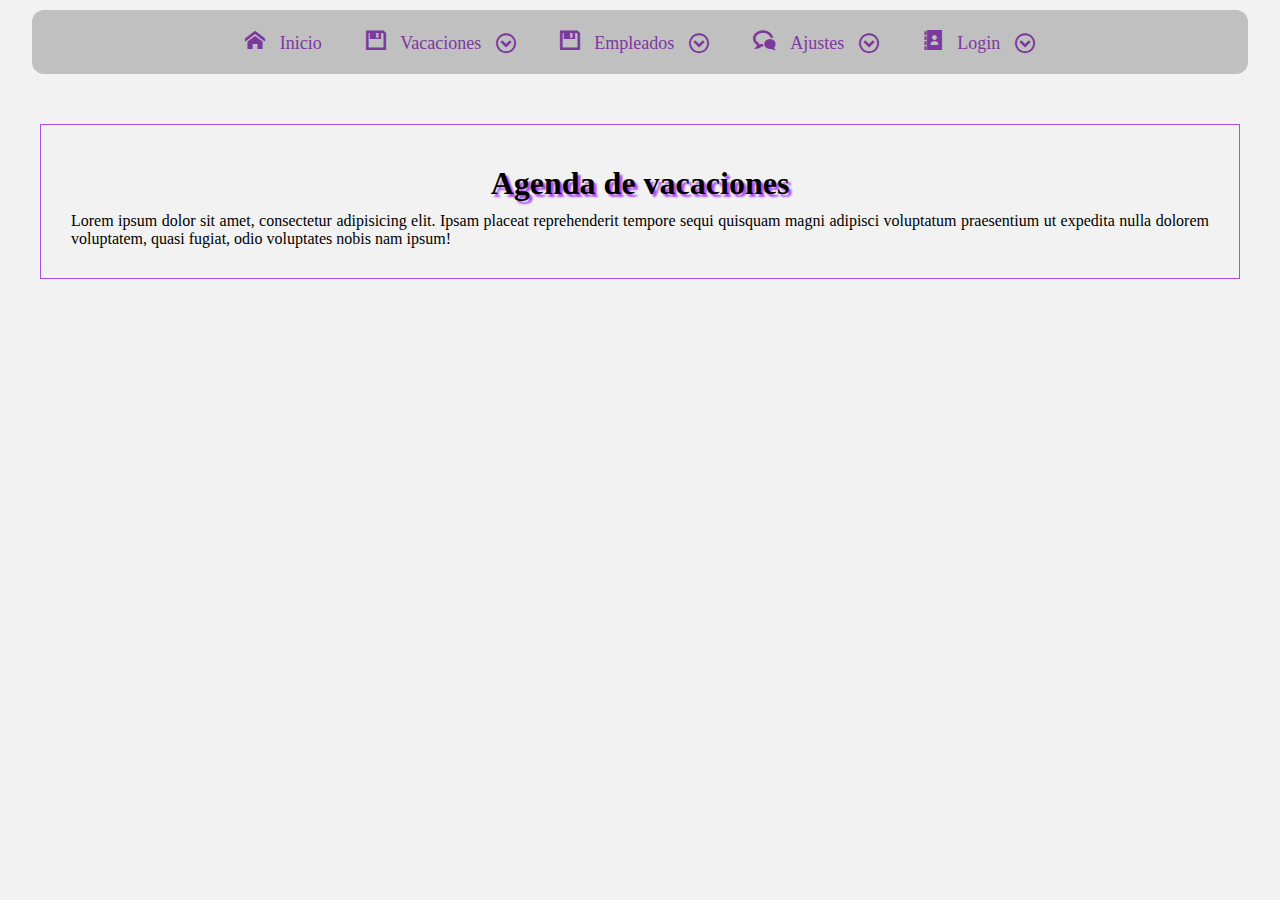
==== Lidia/vistas/calendario.html @ 78e475c7 "ff" ====
<!DOCTYPE html>
<html lang="es">
	<head>
		<meta charset="utf-8">
		<meta http-equiv="X-UA-Compatible" content="IE=edge">
		<meta name="viewport" content="width=device-width, user-scalable=no, initial-scale=1.0, maximum-scale=1.0, minimum-scale=1.0">
		<title>Lidia</title>
		<link rel="icon" href="../include/calendario.ico" type="image/x-icon">
		<link href="../include/fonts.css" rel="stylesheet">
		<link href="../include/estiloMenu.css" rel="stylesheet">
		<link href="../include/estiloCuerpo.css" rel="stylesheet">
		<script src="../include/menu.js"></script>
		
		
	</head>
	<body>
		<header id="header">
			<div class="menu_bar">
				<a class="bt-menu" onclick="menuToggle()"><span class="icon-menu"></span> Menu</a>
			</div>
			<nav id="na">
				<ul class="nav">
					<li>
						<a href="../index.html"><span class="icon-home"></span> Inicio</a>
					</li>
					
					<li class="sub">
						<a href="#">
							<span class="icon-floppy-disk"></span> 
							Vacaciones
							<span class="caret icon-circle-down"></span>
						</a>
						<ul class="sb">
							<li>
								<a href="#"><span class="icon-home"></span> Generar Solicitud</a>
							</li>
							<hr>
							<li>
								<a href="calendario.html"><span class="icon-calendar"></span> Calendario laboral <span class="caret"></span></a>
							</li>
							<hr>
							<li>
								<a href="#"><span class="icon-clipboard"></span> Introducir Vacaciones<span class="caret icon-spinner9"></span></a>
							</li>
							<hr>
							<li>
								<a href="#"><span class="icon-bin2"></span> Consultar Vacaciones<span class="caret icon-spinner9"></span></a>
							</li>
							<li>
								<a href="#"><span class="icon-bin2"></span> Exportar Vacaciones (excel)<span class="caret icon-spinner9"></span></a>
							</li>
						</ul>
					</li>
					<li class="sub">
						<a href="#">
							<span class="icon-floppy-disk"></span> 
							Empleados
							<span class="caret icon-circle-down"></span>
						</a>
						<ul class="sb">
							<li>
								<a href="#"><span class="icon-clipboard"></span> Modificar empleado<span class="caret icon-spinner9"></span></a>
							</li>
							<li>
								<a href="#"><span class="icon-bin2"></span> Aumentar dias<span class="caret icon-spinner9"></span></a>
							</li>
							<hr>
							<li>
								<a href="#"><span class="icon-bin2"></span> Alta empleado<span class="caret icon-spinner9"></span></a>
							</li>
							<li>
								<a href="#"><span class="icon-bin2"></span> Borrar empleado<span class="caret icon-spinner9"></span></a>
							</li>
						</ul>
					</li>
					<li class="sub">
						<a href="#">
							<span class="icon-bubbles3"></span>
							Ajustes
							<span class="caret icon-circle-down"></span>
						</a>
						<ul class="sb">
							<li class="sub">
								<a href="#">
									<span class="icon-bubbles3"></span>
									Festivos
									<span class="caret icon-circle-down"></span>
								</a>
								<ul >
									<li>
										<a href="#"><span class="icon-github"></span> Crear festivos<span class="caret icon-spinner9"></span></a>
									</li>
									<li>
										<a href="#"><span class="icon-cloud-check"></span> Modificar festivos<span class="caret icon-spinner9"></span></a>
									</li>
									<li>
										<a href="#"><span class="icon-cloud-cross"></span> Borrar festivos<span class="caret icon-spinner9"></span></a>
									</li>
								</ul>
							</li>
						</ul>
						
						
					</li>
					<li class="sub">
						<a href="#">
							<span class="icon-address-book"></span> 
							Login
							<span class="caret icon-circle-down"></span>
						</a>
						<ul class="sb">
							<li>
								<a href="#"><span class="icon-mail2"></span> Login-Off<span class="caret icon-spinner9"></span></a>
							</li>
							<li>
								<a href="#"><span class="icon-phone"></span> Modificar Login<span class="caret icon-spinner9"></span></a>
							</li>
						</ul>
						
					</li>
				</ul>
			</nav>
		</header>
		<section id="contenedor">
			<h1 class="text-center">Agenda de vacaciones</h1>
			<p>Lorem ipsum dolor sit amet, consectetur adipisicing elit. Ipsam placeat reprehenderit tempore sequi quisquam magni adipisci voluptatum praesentium ut expedita nulla dolorem voluptatem, quasi fugiat, odio voluptates nobis nam ipsum!</p>
		</section>
		
	
	</body>
</html>
---- Lidia/include/fonts.css ----
@font-face {
    font-family: 'icomoon';
    src:    url('fonts/icomoon.eot?f3jk8c');
    src:    url('fonts/icomoon.eot?f3jk8c#iefix') format('embedded-opentype'),
        url('fonts/icomoon.ttf?f3jk8c') format('truetype'),
        url('fonts/icomoon.woff?f3jk8c') format('woff'),
        url('fonts/icomoon.svg?f3jk8c#icomoon') format('svg');
    font-weight: normal;
    font-style: normal;
}

[class^="icon-"], [class*=" icon-"] {
    /* use !important to prevent issues with browser extensions that change fonts */
    font-family: 'icomoon' !important;
    speak: none;
    font-style: normal;
    font-weight: normal;
    font-variant: normal;
    text-transform: none;
    line-height: 1;

    /* Better Font Rendering =========== */
    -webkit-font-smoothing: antialiased;
    -moz-osx-font-smoothing: grayscale;
}

.icon-home:before {
    content: "\e900";
}
.icon-home2:before {
    content: "\e912";
}
.icon-home3:before {
    content: "\e901";
}
.icon-office:before {
    content: "\e913";
}
.icon-newspaper:before {
    content: "\e914";
}
.icon-pencil:before {
    content: "\e915";
}
.icon-pencil2:before {
    content: "\e909";
}
.icon-quill:before {
    content: "\e916";
}
.icon-pen:before {
    content: "\e917";
}
.icon-blog:before {
    content: "\e918";
}
.icon-eyedropper:before {
    content: "\e919";
}
.icon-droplet:before {
    content: "\e91a";
}
.icon-paint-format:before {
    content: "\e91b";
}
.icon-image:before {
    content: "\e91c";
}
.icon-images:before {
    content: "\e91d";
}
.icon-camera:before {
    content: "\e91e";
}
.icon-headphones:before {
    content: "\e91f";
}
.icon-music:before {
    content: "\e920";
}
.icon-play:before {
    content: "\e921";
}
.icon-film:before {
    content: "\e922";
}
.icon-video-camera:before {
    content: "\e923";
}
.icon-dice:before {
    content: "\e924";
}
.icon-pacman:before {
    content: "\e925";
}
.icon-spades:before {
    content: "\e926";
}
.icon-clubs:before {
    content: "\e927";
}
.icon-diamonds:before {
    content: "\e928";
}
.icon-bullhorn:before {
    content: "\e929";
}
.icon-connection:before {
    content: "\e92a";
}
.icon-podcast:before {
    content: "\e92b";
}
.icon-feed:before {
    content: "\e92c";
}
.icon-mic:before {
    content: "\e92d";
}
.icon-book:before {
    content: "\e92e";
}
.icon-books:before {
    content: "\e92f";
}
.icon-library:before {
    content: "\e930";
}
.icon-file-text:before {
    content: "\e931";
}
.icon-profile:before {
    content: "\e90a";
}
.icon-file-empty:before {
    content: "\e932";
}
.icon-files-empty:before {
    content: "\e933";
}
.icon-file-text2:before {
    content: "\e934";
}
.icon-file-picture:before {
    content: "\e935";
}
.icon-file-music:before {
    content: "\e936";
}
.icon-file-play:before {
    content: "\e937";
}
.icon-file-video:before {
    content: "\e938";
}
.icon-file-zip:before {
    content: "\e939";
}
.icon-copy:before {
    content: "\e93a";
}
.icon-paste:before {
    content: "\e93b";
}
.icon-stack:before {
    content: "\e93c";
}
.icon-folder:before {
    content: "\e93d";
}
.icon-folder-open:before {
    content: "\e902";
}
.icon-folder-plus:before {
    content: "\e93e";
}
.icon-folder-minus:before {
    content: "\e93f";
}
.icon-folder-download:before {
    content: "\e940";
}
.icon-folder-upload:before {
    content: "\e941";
}
.icon-price-tag:before {
    content: "\e942";
}
.icon-price-tags:before {
    content: "\e943";
}
.icon-barcode:before {
    content: "\e944";
}
.icon-qrcode:before {
    content: "\e945";
}
.icon-ticket:before {
    content: "\e946";
}
.icon-cart:before {
    content: "\e947";
}
.icon-coin-dollar:before {
    content: "\e948";
}
.icon-coin-euro:before {
    content: "\e949";
}
.icon-coin-pound:before {
    content: "\e94a";
}
.icon-coin-yen:before {
    content: "\e94b";
}
.icon-credit-card:before {
    content: "\e94c";
}
.icon-calculator:before {
    content: "\e94d";
}
.icon-lifebuoy:before {
    content: "\e94e";
}
.icon-phone:before {
    content: "\e90d";
}
.icon-phone-hang-up:before {
    content: "\e94f";
}
.icon-address-book:before {
    content: "\e950";
}
.icon-envelop:before {
    content: "\e951";
}
.icon-pushpin:before {
    content: "\e952";
}
.icon-location:before {
    content: "\e953";
}
.icon-location2:before {
    content: "\e954";
}
.icon-compass:before {
    content: "\e955";
}
.icon-compass2:before {
    content: "\e956";
}
.icon-map:before {
    content: "\e957";
}
.icon-map2:before {
    content: "\e958";
}
.icon-history:before {
    content: "\e959";
}
.icon-clock:before {
    content: "\e95a";
}
.icon-clock2:before {
    content: "\e95b";
}
.icon-alarm:before {
    content: "\e95c";
}
.icon-bell:before {
    content: "\e95d";
}
.icon-stopwatch:before {
    content: "\e95e";
}
.icon-calendar:before {
    content: "\e90b";
}
.icon-printer:before {
    content: "\e95f";
}
.icon-keyboard:before {
    content: "\e960";
}
.icon-display:before {
    content: "\e961";
}
.icon-laptop:before {
    content: "\e962";
}
.icon-mobile:before {
    content: "\e90c";
}
.icon-mobile2:before {
    content: "\e963";
}
.icon-tablet:before {
    content: "\e964";
}
.icon-tv:before {
    content: "\e965";
}
.icon-drawer:before {
    content: "\e966";
}
.icon-drawer2:before {
    content: "\e967";
}
.icon-box-add:before {
    content: "\e968";
}
.icon-box-remove:before {
    content: "\e969";
}
.icon-download:before {
    content: "\e96a";
}
.icon-upload:before {
    content: "\e96b";
}
.icon-floppy-disk:before {
    content: "\e96c";
}
.icon-drive:before {
    content: "\e96d";
}
.icon-database:before {
    content: "\e96e";
}
.icon-undo:before {
    content: "\e96f";
}
.icon-redo:before {
    content: "\e970";
}
.icon-undo2:before {
    content: "\e971";
}
.icon-redo2:before {
    content: "\e972";
}
.icon-forward:before {
    content: "\e973";
}
.icon-reply:before {
    content: "\e974";
}
.icon-bubble:before {
    content: "\e975";
}
.icon-bubbles:before {
    content: "\e976";
}
.icon-bubbles2:before {
    content: "\e977";
}
.icon-bubble2:before {
    content: "\e978";
}
.icon-bubbles3:before {
    content: "\e979";
}
.icon-bubbles4:before {
    content: "\e97a";
}
.icon-user:before {
    content: "\e97b";
}
.icon-users:before {
    content: "\e97c";
}
.icon-user-plus:before {
    content: "\e97d";
}
.icon-user-minus:before {
    content: "\e97e";
}
.icon-user-check:before {
    content: "\e97f";
}
.icon-user-tie:before {
    content: "\e980";
}
.icon-quotes-left:before {
    content: "\e981";
}
.icon-quotes-right:before {
    content: "\e982";
}
.icon-hour-glass:before {
    content: "\e983";
}
.icon-spinner:before {
    content: "\e984";
}
.icon-spinner2:before {
    content: "\e985";
}
.icon-spinner3:before {
    content: "\e986";
}
.icon-spinner4:before {
    content: "\e987";
}
.icon-spinner5:before {
    content: "\e988";
}
.icon-spinner6:before {
    content: "\e989";
}
.icon-spinner7:before {
    content: "\e98a";
}
.icon-spinner8:before {
    content: "\e98b";
}
.icon-spinner9:before {
    content: "\e98c";
}
.icon-spinner10:before {
    content: "\e98d";
}
.icon-spinner11:before {
    content: "\e98e";
}
.icon-binoculars:before {
    content: "\e98f";
}
.icon-search:before {
    content: "\e990";
}
.icon-zoom-in:before {
    content: "\e991";
}
.icon-zoom-out:before {
    content: "\e992";
}
.icon-enlarge:before {
    content: "\e993";
}
.icon-shrink:before {
    content: "\e994";
}
.icon-enlarge2:before {
    content: "\e995";
}
.icon-shrink2:before {
    content: "\e996";
}
.icon-key:before {
    content: "\e997";
}
.icon-key2:before {
    content: "\e998";
}
.icon-lock:before {
    content: "\e999";
}
.icon-unlocked:before {
    content: "\e99a";
}
.icon-wrench:before {
    content: "\e99b";
}
.icon-equalizer:before {
    content: "\e99c";
}
.icon-equalizer2:before {
    content: "\e99d";
}
.icon-cog:before {
    content: "\e99e";
}
.icon-cogs:before {
    content: "\e99f";
}
.icon-hammer:before {
    content: "\e9a0";
}
.icon-magic-wand:before {
    content: "\e9a1";
}
.icon-aid-kit:before {
    content: "\e9a2";
}
.icon-bug:before {
    content: "\e9a3";
}
.icon-pie-chart:before {
    content: "\e9a4";
}
.icon-stats-dots:before {
    content: "\e9a5";
}
.icon-stats-bars:before {
    content: "\e9a6";
}
.icon-stats-bars2:before {
    content: "\e9a7";
}
.icon-trophy:before {
    content: "\e9a8";
}
.icon-gift:before {
    content: "\e9a9";
}
.icon-glass:before {
    content: "\e9aa";
}
.icon-glass2:before {
    content: "\e9ab";
}
.icon-mug:before {
    content: "\e9ac";
}
.icon-spoon-knife:before {
    content: "\e9ad";
}
.icon-leaf:before {
    content: "\e9ae";
}
.icon-rocket:before {
    content: "\e9af";
}
.icon-meter:before {
    content: "\e9b0";
}
.icon-meter2:before {
    content: "\e9b1";
}
.icon-hammer2:before {
    content: "\e9b2";
}
.icon-fire:before {
    content: "\e9b3";
}
.icon-lab:before {
    content: "\e9b4";
}
.icon-magnet:before {
    content: "\e9b5";
}
.icon-bin:before {
    content: "\e9b6";
}
.icon-bin2:before {
    content: "\e903";
}
.icon-briefcase:before {
    content: "\e9b7";
}
.icon-airplane:before {
    content: "\e9b8";
}
.icon-truck:before {
    content: "\e9b9";
}
.icon-road:before {
    content: "\e9ba";
}
.icon-accessibility:before {
    content: "\e9bb";
}
.icon-target:before {
    content: "\e9bc";
}
.icon-shield:before {
    content: "\e9bd";
}
.icon-power:before {
    content: "\e9be";
}
.icon-switch:before {
    content: "\e9bf";
}
.icon-power-cord:before {
    content: "\e9c0";
}
.icon-clipboard:before {
    content: "\e904";
}
.icon-list-numbered:before {
    content: "\e9c1";
}
.icon-list:before {
    content: "\e9c2";
}
.icon-list2:before {
    content: "\e9c3";
}
.icon-tree:before {
    content: "\e9c4";
}
.icon-menu:before {
    content: "\e908";
}
.icon-menu2:before {
    content: "\e9c5";
}
.icon-menu3:before {
    content: "\e9c6";
}
.icon-menu4:before {
    content: "\e9c7";
}
.icon-cloud:before {
    content: "\e9c8";
}
.icon-cloud-download:before {
    content: "\e9c9";
}
.icon-cloud-upload:before {
    content: "\e9ca";
}
.icon-cloud-check:before {
    content: "\e905";
}
.icon-download2:before {
    content: "\e9cb";
}
.icon-upload2:before {
    content: "\e9cc";
}
.icon-download3:before {
    content: "\e9cd";
}
.icon-upload3:before {
    content: "\e9ce";
}
.icon-sphere:before {
    content: "\e9cf";
}
.icon-earth:before {
    content: "\e9d0";
}
.icon-link:before {
    content: "\e9d1";
}
.icon-flag:before {
    content: "\e9d2";
}
.icon-attachment:before {
    content: "\e9d3";
}
.icon-eye:before {
    content: "\e9d4";
}
.icon-eye-plus:before {
    content: "\e9d5";
}
.icon-eye-minus:before {
    content: "\e9d6";
}
.icon-eye-blocked:before {
    content: "\e9d7";
}
.icon-bookmark:before {
    content: "\e9d8";
}
.icon-bookmarks:before {
    content: "\e9d9";
}
.icon-sun:before {
    content: "\e9da";
}
.icon-contrast:before {
    content: "\e9db";
}
.icon-brightness-contrast:before {
    content: "\e9dc";
}
.icon-star-empty:before {
    content: "\e9dd";
}
.icon-star-half:before {
    content: "\e9de";
}
.icon-star-full:before {
    content: "\e9df";
}
.icon-heart:before {
    content: "\e9e0";
}
.icon-heart-broken:before {
    content: "\e9e1";
}
.icon-man:before {
    content: "\e9e2";
}
.icon-woman:before {
    content: "\e9e3";
}
.icon-man-woman:before {
    content: "\e9e4";
}
.icon-happy:before {
    content: "\e9e5";
}
.icon-happy2:before {
    content: "\e9e6";
}
.icon-smile:before {
    content: "\e9e7";
}
.icon-smile2:before {
    content: "\e9e8";
}
.icon-tongue:before {
    content: "\e9e9";
}
.icon-tongue2:before {
    content: "\e9ea";
}
.icon-sad:before {
    content: "\e9eb";
}
.icon-sad2:before {
    content: "\e9ec";
}
.icon-wink:before {
    content: "\e9ed";
}
.icon-wink2:before {
    content: "\e9ee";
}
.icon-grin:before {
    content: "\e9ef";
}
.icon-grin2:before {
    content: "\e9f0";
}
.icon-cool:before {
    content: "\e9f1";
}
.icon-cool2:before {
    content: "\e9f2";
}
.icon-angry:before {
    content: "\e9f3";
}
.icon-angry2:before {
    content: "\e9f4";
}
.icon-evil:before {
    content: "\e9f5";
}
.icon-evil2:before {
    content: "\e9f6";
}
.icon-shocked:before {
    content: "\e9f7";
}
.icon-shocked2:before {
    content: "\e9f8";
}
.icon-baffled:before {
    content: "\e9f9";
}
.icon-baffled2:before {
    content: "\e9fa";
}
.icon-confused:before {
    content: "\e9fb";
}
.icon-confused2:before {
    content: "\e9fc";
}
.icon-neutral:before {
    content: "\e9fd";
}
.icon-neutral2:before {
    content: "\e9fe";
}
.icon-hipster:before {
    content: "\e9ff";
}
.icon-hipster2:before {
    content: "\ea00";
}
.icon-wondering:before {
    content: "\ea01";
}
.icon-wondering2:before {
    content: "\ea02";
}
.icon-sleepy:before {
    content: "\ea03";
}
.icon-sleepy2:before {
    content: "\ea04";
}
.icon-frustrated:before {
    content: "\ea05";
}
.icon-frustrated2:before {
    content: "\ea06";
}
.icon-crying:before {
    content: "\ea07";
}
.icon-crying2:before {
    content: "\ea08";
}
.icon-point-up:before {
    content: "\ea09";
}
.icon-point-right:before {
    content: "\ea0a";
}
.icon-point-down:before {
    content: "\ea0b";
}
.icon-point-left:before {
    content: "\ea0c";
}
.icon-warning:before {
    content: "\ea0d";
}
.icon-notification:before {
    content: "\ea0e";
}
.icon-question:before {
    content: "\ea0f";
}
.icon-plus:before {
    content: "\ea10";
}
.icon-minus:before {
    content: "\ea11";
}
.icon-info:before {
    content: "\ea12";
}
.icon-cancel-circle:before {
    content: "\ea13";
}
.icon-blocked:before {
    content: "\ea14";
}
.icon-cross:before {
    content: "\ea15";
}
.icon-checkmark:before {
    content: "\ea16";
}
.icon-checkmark2:before {
    content: "\ea17";
}
.icon-spell-check:before {
    content: "\ea18";
}
.icon-enter:before {
    content: "\ea19";
}
.icon-exit:before {
    content: "\ea1a";
}
.icon-play2:before {
    content: "\ea1b";
}
.icon-pause:before {
    content: "\ea1c";
}
.icon-stop:before {
    content: "\ea1d";
}
.icon-previous:before {
    content: "\ea1e";
}
.icon-next:before {
    content: "\ea1f";
}
.icon-backward:before {
    content: "\ea20";
}
.icon-forward2:before {
    content: "\ea21";
}
.icon-play3:before {
    content: "\ea22";
}
.icon-pause2:before {
    content: "\ea23";
}
.icon-stop2:before {
    content: "\ea24";
}
.icon-backward2:before {
    content: "\ea25";
}
.icon-forward3:before {
    content: "\ea26";
}
.icon-first:before {
    content: "\ea27";
}
.icon-last:before {
    content: "\ea28";
}
.icon-previous2:before {
    content: "\ea29";
}
.icon-next2:before {
    content: "\ea2a";
}
.icon-eject:before {
    content: "\ea2b";
}
.icon-volume-high:before {
    content: "\ea2c";
}
.icon-volume-medium:before {
    content: "\ea2d";
}
.icon-volume-low:before {
    content: "\ea2e";
}
.icon-volume-mute:before {
    content: "\ea2f";
}
.icon-volume-mute2:before {
    content: "\ea30";
}
.icon-volume-increase:before {
    content: "\ea31";
}
.icon-volume-decrease:before {
    content: "\ea32";
}
.icon-loop:before {
    content: "\ea33";
}
.icon-loop2:before {
    content: "\ea34";
}
.icon-infinite:before {
    content: "\ea35";
}
.icon-shuffle:before {
    content: "\ea36";
}
.icon-arrow-up-left:before {
    content: "\ea37";
}
.icon-arrow-up:before {
    content: "\ea38";
}
.icon-arrow-up-right:before {
    content: "\ea39";
}
.icon-arrow-right:before {
    content: "\ea3a";
}
.icon-arrow-down-right:before {
    content: "\ea3b";
}
.icon-arrow-down:before {
    content: "\ea3c";
}
.icon-arrow-down-left:before {
    content: "\ea3d";
}
.icon-arrow-left:before {
    content: "\ea3e";
}
.icon-arrow-up-left2:before {
    content: "\ea3f";
}
.icon-arrow-up2:before {
    content: "\ea40";
}
.icon-arrow-up-right2:before {
    content: "\ea41";
}
.icon-arrow-right2:before {
    content: "\ea42";
}
.icon-arrow-down-right2:before {
    content: "\ea43";
}
.icon-arrow-down2:before {
    content: "\ea44";
}
.icon-arrow-down-left2:before {
    content: "\ea45";
}
.icon-arrow-left2:before {
    content: "\ea46";
}
.icon-circle-up:before {
    content: "\e90e";
}
.icon-circle-right:before {
    content: "\e90f";
}
.icon-circle-down:before {
    content: "\e910";
}
.icon-circle-left:before {
    content: "\ea47";
}
.icon-tab:before {
    content: "\ea48";
}
.icon-move-up:before {
    content: "\ea49";
}
.icon-move-down:before {
    content: "\ea4a";
}
.icon-sort-alpha-asc:before {
    content: "\ea4b";
}
.icon-sort-alpha-desc:before {
    content: "\ea4c";
}
.icon-sort-numeric-asc:before {
    content: "\ea4d";
}
.icon-sort-numberic-desc:before {
    content: "\ea4e";
}
.icon-sort-amount-asc:before {
    content: "\ea4f";
}
.icon-sort-amount-desc:before {
    content: "\ea50";
}
.icon-command:before {
    content: "\ea51";
}
.icon-shift:before {
    content: "\ea52";
}
.icon-ctrl:before {
    content: "\ea53";
}
.icon-opt:before {
    content: "\ea54";
}
.icon-checkbox-checked:before {
    content: "\ea55";
}
.icon-checkbox-unchecked:before {
    content: "\ea56";
}
.icon-radio-checked:before {
    content: "\ea57";
}
.icon-radio-checked2:before {
    content: "\ea58";
}
.icon-radio-unchecked:before {
    content: "\ea59";
}
.icon-crop:before {
    content: "\ea5a";
}
.icon-make-group:before {
    content: "\ea5b";
}
.icon-ungroup:before {
    content: "\ea5c";
}
.icon-scissors:before {
    content: "\ea5d";
}
.icon-filter:before {
    content: "\ea5e";
}
.icon-font:before {
    content: "\ea5f";
}
.icon-ligature:before {
    content: "\ea60";
}
.icon-ligature2:before {
    content: "\ea61";
}
.icon-text-height:before {
    content: "\ea62";
}
.icon-text-width:before {
    content: "\ea63";
}
.icon-font-size:before {
    content: "\ea64";
}
.icon-bold:before {
    content: "\ea65";
}
.icon-underline:before {
    content: "\ea66";
}
.icon-italic:before {
    content: "\ea67";
}
.icon-strikethrough:before {
    content: "\ea68";
}
.icon-omega:before {
    content: "\ea69";
}
.icon-sigma:before {
    content: "\ea6a";
}
.icon-page-break:before {
    content: "\ea6b";
}
.icon-superscript:before {
    content: "\ea6c";
}
.icon-subscript:before {
    content: "\ea6d";
}
.icon-superscript2:before {
    content: "\ea6e";
}
.icon-subscript2:before {
    content: "\ea6f";
}
.icon-text-color:before {
    content: "\ea70";
}
.icon-pagebreak:before {
    content: "\ea71";
}
.icon-clear-formatting:before {
    content: "\ea72";
}
.icon-table:before {
    content: "\ea73";
}
.icon-table2:before {
    content: "\ea74";
}
.icon-insert-template:before {
    content: "\ea75";
}
.icon-pilcrow:before {
    content: "\ea76";
}
.icon-ltr:before {
    content: "\ea77";
}
.icon-rtl:before {
    content: "\ea78";
}
.icon-section:before {
    content: "\ea79";
}
.icon-paragraph-left:before {
    content: "\ea7a";
}
.icon-paragraph-center:before {
    content: "\ea7b";
}
.icon-paragraph-right:before {
    content: "\ea7c";
}
.icon-paragraph-justify:before {
    content: "\e906";
}
.icon-indent-increase:before {
    content: "\ea7d";
}
.icon-indent-decrease:before {
    content: "\ea7e";
}
.icon-share:before {
    content: "\ea7f";
}
.icon-new-tab:before {
    content: "\ea80";
}
.icon-embed:before {
    content: "\ea81";
}
.icon-embed2:before {
    content: "\ea82";
}
.icon-terminal:before {
    content: "\ea83";
}
.icon-share2:before {
    content: "\ea84";
}
.icon-mail:before {
    content: "\ea85";
}
.icon-mail2:before {
    content: "\e907";
}
.icon-mail3:before {
    content: "\ea86";
}
.icon-mail4:before {
    content: "\ea87";
}
.icon-amazon:before {
    content: "\ea88";
}
.icon-google:before {
    content: "\ea89";
}
.icon-google2:before {
    content: "\ea8a";
}
.icon-google3:before {
    content: "\ea8b";
}
.icon-google-plus:before {
    content: "\ea8c";
}
.icon-google-plus2:before {
    content: "\ea8d";
}
.icon-google-plus3:before {
    content: "\ea8e";
}
.icon-hangouts:before {
    content: "\ea8f";
}
.icon-google-drive:before {
    content: "\ea90";
}
.icon-facebook:before {
    content: "\ea91";
}
.icon-facebook2:before {
    content: "\ea92";
}
.icon-instagram:before {
    content: "\ea93";
}
.icon-whatsapp:before {
    content: "\ea94";
}
.icon-spotify:before {
    content: "\ea95";
}
.icon-telegram:before {
    content: "\ea96";
}
.icon-twitter:before {
    content: "\ea97";
}
.icon-vine:before {
    content: "\ea98";
}
.icon-vk:before {
    content: "\ea99";
}
.icon-renren:before {
    content: "\ea9a";
}
.icon-sina-weibo:before {
    content: "\ea9b";
}
.icon-rss:before {
    content: "\ea9c";
}
.icon-rss2:before {
    content: "\ea9d";
}
.icon-youtube:before {
    content: "\ea9e";
}
.icon-youtube2:before {
    content: "\ea9f";
}
.icon-twitch:before {
    content: "\eaa0";
}
.icon-vimeo:before {
    content: "\eaa1";
}
.icon-vimeo2:before {
    content: "\eaa2";
}
.icon-lanyrd:before {
    content: "\eaa3";
}
.icon-flickr:before {
    content: "\eaa4";
}
.icon-flickr2:before {
    content: "\eaa5";
}
.icon-flickr3:before {
    content: "\eaa6";
}
.icon-flickr4:before {
    content: "\eaa7";
}
.icon-dribbble:before {
    content: "\eaa8";
}
.icon-behance:before {
    content: "\eaa9";
}
.icon-behance2:before {
    content: "\eaaa";
}
.icon-deviantart:before {
    content: "\eaab";
}
.icon-500px:before {
    content: "\eaac";
}
.icon-steam:before {
    content: "\eaad";
}
.icon-steam2:before {
    content: "\eaae";
}
.icon-dropbox:before {
    content: "\eaaf";
}
.icon-onedrive:before {
    content: "\eab0";
}
.icon-github:before {
    content: "\e911";
}
.icon-npm:before {
    content: "\eab1";
}
.icon-basecamp:before {
    content: "\eab2";
}
.icon-trello:before {
    content: "\eab3";
}
.icon-wordpress:before {
    content: "\eab4";
}
.icon-joomla:before {
    content: "\eab5";
}
.icon-ello:before {
    content: "\eab6";
}
.icon-blogger:before {
    content: "\eab7";
}
.icon-blogger2:before {
    content: "\eab8";
}
.icon-tumblr:before {
    content: "\eab9";
}
.icon-tumblr2:before {
    content: "\eaba";
}
.icon-yahoo:before {
    content: "\eabb";
}
.icon-yahoo2:before {
    content: "\eabc";
}
.icon-tux:before {
    content: "\eabd";
}
.icon-appleinc:before {
    content: "\eabe";
}
.icon-finder:before {
    content: "\eabf";
}
.icon-android:before {
    content: "\eac0";
}
.icon-windows:before {
    content: "\eac1";
}
.icon-windows8:before {
    content: "\eac2";
}
.icon-soundcloud:before {
    content: "\eac3";
}
.icon-soundcloud2:before {
    content: "\eac4";
}
.icon-skype:before {
    content: "\eac5";
}
.icon-reddit:before {
    content: "\eac6";
}
.icon-hackernews:before {
    content: "\eac7";
}
.icon-wikipedia:before {
    content: "\eac8";
}
.icon-linkedin:before {
    content: "\eac9";
}
.icon-linkedin2:before {
    content: "\eaca";
}
.icon-lastfm:before {
    content: "\eacb";
}
.icon-lastfm2:before {
    content: "\eacc";
}
.icon-delicious:before {
    content: "\eacd";
}
.icon-stumbleupon:before {
    content: "\eace";
}
.icon-stumbleupon2:before {
    content: "\eacf";
}
.icon-stackoverflow:before {
    content: "\ead0";
}
.icon-pinterest:before {
    content: "\ead1";
}
.icon-pinterest2:before {
    content: "\ead2";
}
.icon-xing:before {
    content: "\ead3";
}
.icon-xing2:before {
    content: "\ead4";
}
.icon-flattr:before {
    content: "\ead5";
}
.icon-foursquare:before {
    content: "\ead6";
}
.icon-yelp:before {
    content: "\ead7";
}
.icon-paypal:before {
    content: "\ead8";
}
.icon-chrome:before {
    content: "\ead9";
}
.icon-firefox:before {
    content: "\eada";
}
.icon-IE:before {
    content: "\eadb";
}
.icon-edge:before {
    content: "\eadc";
}
.icon-safari:before {
    content: "\eadd";
}
.icon-opera:before {
    content: "\eade";
}
.icon-file-pdf:before {
    content: "\eadf";
}
.icon-file-openoffice:before {
    content: "\eae0";
}
.icon-file-word:before {
    content: "\eae1";
}
.icon-file-excel:before {
    content: "\eae2";
}
.icon-libreoffice:before {
    content: "\eae3";
}
.icon-html-five:before {
    content: "\eae4";
}
.icon-html-five2:before {
    content: "\eae5";
}
.icon-css3:before {
    content: "\eae6";
}
.icon-git:before {
    content: "\eae7";
}
.icon-codepen:before {
    content: "\eae8";
}
.icon-svg:before {
    content: "\eae9";
}
.icon-IcoMoon:before {
    content: "\eaea";
}
---- Lidia/include/estiloMenu.css ----
* {
	margin:0;
	padding:0;
	-webkit-box-sizing:border-box;
	-moz-box-sizing:border-box;
	box-sizing:border-box;
}
 
#header {
	width:100%;
}

.menu_bar {
	display:none;
}
 
#header nav {
	background:#c0c0c0;
	z-index: 1000;
	max-width:1500px;
	width:95%;
	margin:10px auto;
	border-radius: 12px;
}
 
#header nav ul {
	list-style:none;
	text-align: center;
}
 
#header nav ul li {

	display: inline-block;
	position: relative;
}

#header nav ul li:hover{
	background:#AA4DEB;
	border-radius: 12px;
}
 
#header nav ul li a {
	color:#7D389D;
	padding:20px;
	display:block;
	font-size:18px;
	text-decoration:none;
}

#header nav ul li a:hover{
	color: #fff;
}

 
#header nav ul li a span {
	margin-right:10px;
	color: #7D389D;
	font-size:20px;
}

#header nav ul li:hover .sb{
	display: block;
	color: #fff;
	/*position: relative;
	*/
}

#header nav ul li .sb {
	display:none;
	position: absolute;
	background: #c0c0c0;
	color: #fff;
	width: 150%;
	z-index:1000;
	border-bottom-right-radius: 12px;
	border-bottom-left-radius:  12px;
}

#header nav ul li .sb li{
	display: block;
	overflow: hidden;
	color:#fff;
	border-bottom: 1px solid rgba(255,255,255,.5);
}

#header nav ul li .sb li a {
	display: block;
	text-align: left;
}

#header nav ul li .sb li a span{
	text-align: right;
	position: relative;
	top: 3px;
	margin-right: 0px;
	margin-left: 10px;
}

#header nav ul li .caret{
	position: relative;
	top: 3px;
	margin-right: 0px;
	margin-left: 10px;
}

#header nav li ul li > ul{
	display:none;
	background: #c0c0c0;
	color: #fff;
	/*position: relative;*/
	width: 150%;
	z-index:1000;
	border-bottom-right-radius: 12px;
	border-bottom-left-radius:  12px;
}

#header nav li ul li:hover ul{
	display:block;
	position: relative;
	/*right: -237px;*/
	top:0px;
} 

#header nav li ul li ul li{
	display:block;
	position: relative;
	display: block;
	overflow: hidden;
	color:#fff;
	border-bottom: 1px solid rgba(255,255,255,.5);
}

/*#header nav li ul li:hover ul{
	display:block;
	position: absolute;
	right: -237px;
	top:0px;
} */


/*///////////// APARTIR DE AQUI EMPIEZA A SER RESPONSIVE 
http://www.falconmasters.com/web-design/menu-de-navegacion-responsive/
https://icomoon.io/app/#/select/font
*/

@media screen and (max-width:900px ) {
	#na{
		margin-top: 81px;
	}

	.menu_bar {
		position: fixed;
		display:block;
		width:100%;
		top:0;
		background:#ccc;
	}
 
	.menu_bar .bt-menu {
		display:block;
		padding:20px;
		background:#c0c0c0;
		color:#fff;
		overflow: hidden;
		text-decoration:none;
		font-weight: bold;
		font-size:25px;
		border-bottom:1px solid rgba(255,255,255, .5);
		-webkit-box-sizing:border-box;
		-moz-box-sizing:border-box;
		box-sizing:border-box;
	}
 
	.menu_bar span {
		float:right;
		font-size:40px;
		color: #7D389D;
	}

	#header nav {
		margin-top: 60px;
		width:60%;
		height:calc(100% - 81px);
		left:-100%;
		margin:0;
		overflow: scroll;
		border-radius: 0px;
		position: fixed;
	}
 
 	#header nav ul{
 		text-align: left;
 	}

	#header nav ul li {
		display:block;
		float:none;
		border-bottom:1px solid rgba(255,255,255, .5);
	}
	
	#header nav ul li:hover {
		border-radius: 0px;
	}

	#header nav ul li a{
		display:block;
		border-radius: 0px;
	}

	#header nav ul li .sb{
		width: 100%;
		position: relative;
		border-radius: 0px;
	}

	#header nav ul li .sb li a{
		margin-left: 30px;
	}

	#header nav ul li .sb ul li a{
		margin-left: 70px;
	}

	#header nav ul li .caret{
		float: right;
	}
}
---- Lidia/include/estiloCuerpo.css ----
body {
	background: #F2F2F2 ;
	/*background-image:; 
	background-repeat:;
	-webkit-background-size:;
	-moz-background-size:cover;
	-o-background-size:cover;
	background-size:cover;
	background-position:;*/
}

#contenedor{
	padding: 30px;
	float:left;
	text-align: justify;
	margin: 40px;
	border: 1px solid #AA4DEB;
}

#contenedor h1{
	text-shadow:3px 3px 2px #AA4DEB;
	color: #000;
	margin: 10px;
	text-align: center;
}

@media screen and (max-width:800px ) {
	body {
		/*background-color: #E0E0E0;
		background-repeat:no-repeat;
		-webkit-background-size:cover;
		-moz-background-size:cover;
		-o-background-size:cover;
		background-size:cover;
		background-position:center;*/
	
	}

	#contenedor{
		padding: 30px;
		width: 100%;
		text-align: justify;
		margin: 0px;
		padding-top: 81px;
		border: 0px;
	}
}
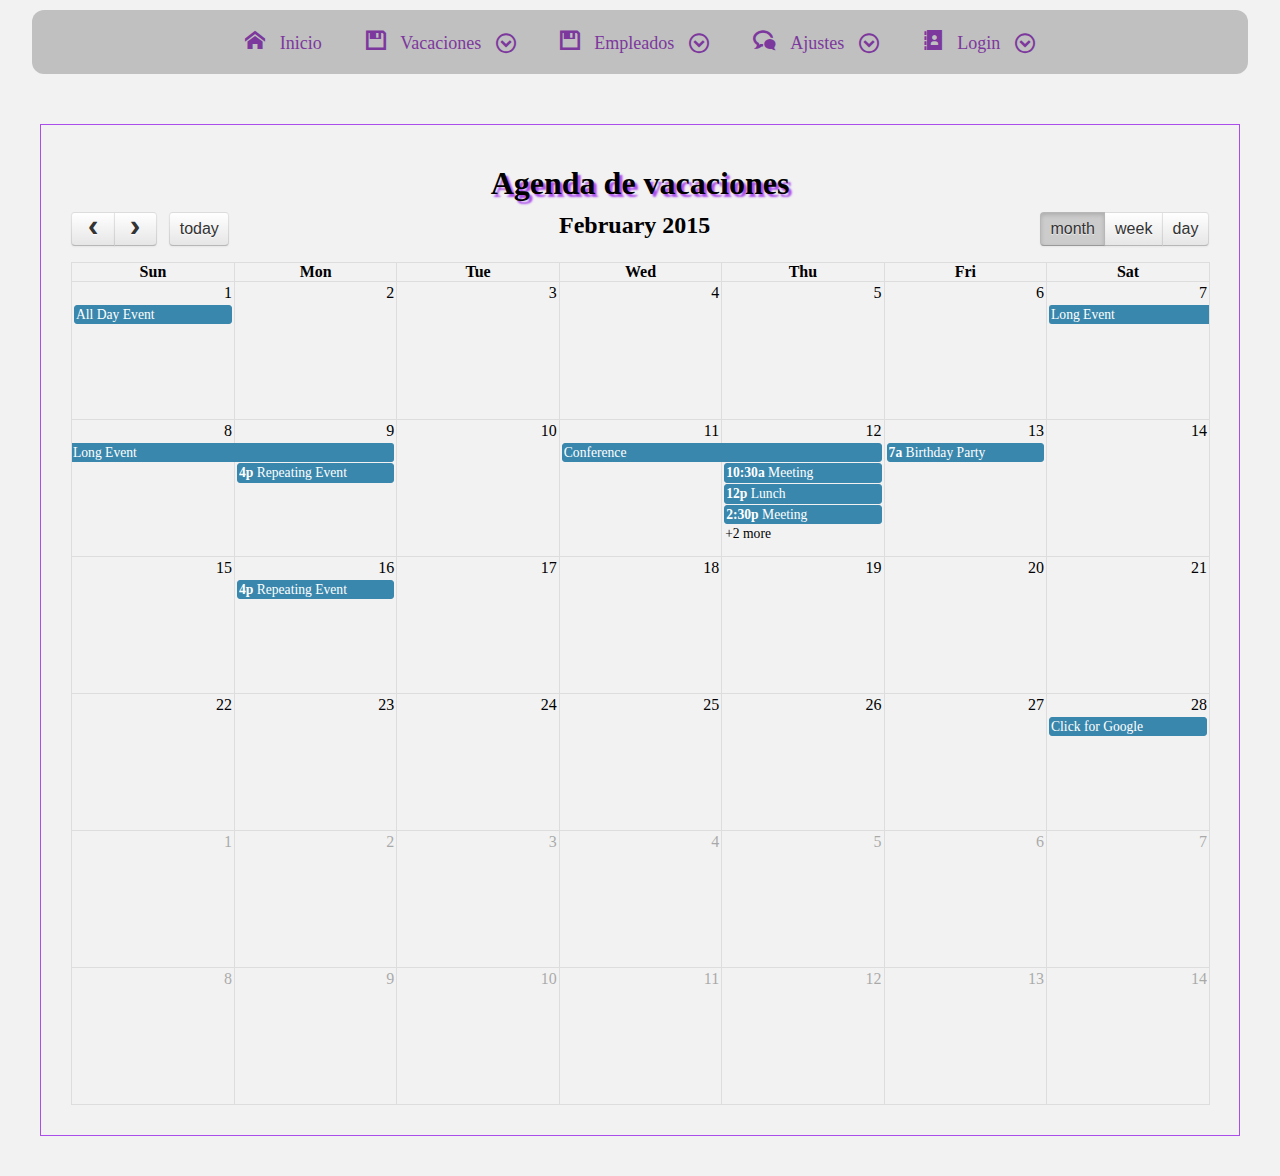
==== commit 4e1823b4: "calendar" ====
--- a/Lidia/vistas/calendario.html
+++ b/Lidia/vistas/calendario.html
@@ -5,11 +5,21 @@
 		<meta http-equiv="X-UA-Compatible" content="IE=edge">
 		<meta name="viewport" content="width=device-width, user-scalable=no, initial-scale=1.0, maximum-scale=1.0, minimum-scale=1.0">
 		<title>Lidia</title>
+
+		<script src='../include/jQuery/jq.min.js'></script>
+
+		<link href='../include/jQuery/fullcalendar/fullcalendar.css' rel='stylesheet' />
+		<link href='../include/jQuery/fullcalendar/fullcalendar.print.css' rel='stylesheet' media='print' />
+		<script src='../include/jQuery/fullcalendar/lib/moment.min.js'></script>
+		<script src='../include/jQuery/fullcalendar/fullcalendar.min.js'></script>
+
 		<link rel="icon" href="../include/calendario.ico" type="image/x-icon">
+		<script src="../include/calendario.js"></script>
 		<link href="../include/fonts.css" rel="stylesheet">
 		<link href="../include/estiloMenu.css" rel="stylesheet">
 		<link href="../include/estiloCuerpo.css" rel="stylesheet">
 		<script src="../include/menu.js"></script>
+		
 		
 		
 	</head>
@@ -122,8 +132,11 @@
 			</nav>
 		</header>
 		<section id="contenedor">
-			<h1 class="text-center">Agenda de vacaciones</h1>
-			<p>Lorem ipsum dolor sit amet, consectetur adipisicing elit. Ipsam placeat reprehenderit tempore sequi quisquam magni adipisci voluptatum praesentium ut expedita nulla dolorem voluptatem, quasi fugiat, odio voluptates nobis nam ipsum!</p>
+			<h1 >Agenda de vacaciones</h1>
+
+			<article id="calendar">
+				
+			</article>
 		</section>
 		
 	
--- a/Lidia/include/jQuery/fullcalendar/fullcalendar.css
+++ b/Lidia/include/jQuery/fullcalendar/fullcalendar.css
@@ -0,0 +1,1124 @@
+/*!
+ * FullCalendar v2.6.1 Stylesheet
+ * Docs & License: http://fullcalendar.io/
+ * (c) 2015 Adam Shaw
+ */
+
+
+.fc {
+	direction: ltr;
+	text-align: left;
+}
+
+.fc-rtl {
+	text-align: right;
+}
+
+body .fc { /* extra precedence to overcome jqui */
+	font-size: 1em;
+}
+
+
+/* Colors
+--------------------------------------------------------------------------------------------------*/
+
+.fc-unthemed th,
+.fc-unthemed td,
+.fc-unthemed thead,
+.fc-unthemed tbody,
+.fc-unthemed .fc-divider,
+.fc-unthemed .fc-row,
+.fc-unthemed .fc-popover {
+	border-color: #ddd;
+}
+
+.fc-unthemed .fc-popover {
+	background-color: #fff;
+}
+
+.fc-unthemed .fc-divider,
+.fc-unthemed .fc-popover .fc-header {
+	background: #eee;
+}
+
+.fc-unthemed .fc-popover .fc-header .fc-close {
+	color: #666;
+}
+
+.fc-unthemed .fc-today {
+	background: #fcf8e3;
+}
+
+.fc-highlight { /* when user is selecting cells */
+	background: #bce8f1;
+	opacity: .3;
+	filter: alpha(opacity=30); /* for IE */
+}
+
+.fc-bgevent { /* default look for background events */
+	background: rgb(143, 223, 130);
+	opacity: .3;
+	filter: alpha(opacity=30); /* for IE */
+}
+
+.fc-nonbusiness { /* default look for non-business-hours areas */
+	/* will inherit .fc-bgevent's styles */
+	background: #d7d7d7;
+}
+
+
+/* Icons (inline elements with styled text that mock arrow icons)
+--------------------------------------------------------------------------------------------------*/
+
+.fc-icon {
+	display: inline-block;
+	width: 1em;
+	height: 1em;
+	line-height: 1em;
+	font-size: 1em;
+	text-align: center;
+	overflow: hidden;
+	font-family: "Courier New", Courier, monospace;
+
+	/* don't allow browser text-selection */
+	-webkit-touch-callout: none;
+	-webkit-user-select: none;
+	-khtml-user-select: none;
+	-moz-user-select: none;
+	-ms-user-select: none;
+	user-select: none;
+	}
+
+/*
+Acceptable font-family overrides for individual icons:
+	"Arial", sans-serif
+	"Times New Roman", serif
+
+NOTE: use percentage font sizes or else old IE chokes
+*/
+
+.fc-icon:after {
+	position: relative;
+	margin: 0 -1em; /* ensures character will be centered, regardless of width */
+}
+
+.fc-icon-left-single-arrow:after {
+	content: "\02039";
+	font-weight: bold;
+	font-size: 200%;
+	top: -7%;
+	left: 3%;
+}
+
+.fc-icon-right-single-arrow:after {
+	content: "\0203A";
+	font-weight: bold;
+	font-size: 200%;
+	top: -7%;
+	left: -3%;
+}
+
+.fc-icon-left-double-arrow:after {
+	content: "\000AB";
+	font-size: 160%;
+	top: -7%;
+}
+
+.fc-icon-right-double-arrow:after {
+	content: "\000BB";
+	font-size: 160%;
+	top: -7%;
+}
+
+.fc-icon-left-triangle:after {
+	content: "\25C4";
+	font-size: 125%;
+	top: 3%;
+	left: -2%;
+}
+
+.fc-icon-right-triangle:after {
+	content: "\25BA";
+	font-size: 125%;
+	top: 3%;
+	left: 2%;
+}
+
+.fc-icon-down-triangle:after {
+	content: "\25BC";
+	font-size: 125%;
+	top: 2%;
+}
+
+.fc-icon-x:after {
+	content: "\000D7";
+	font-size: 200%;
+	top: 6%;
+}
+
+
+/* Buttons (styled <button> tags, normalized to work cross-browser)
+--------------------------------------------------------------------------------------------------*/
+
+.fc button {
+	/* force height to include the border and padding */
+	-moz-box-sizing: border-box;
+	-webkit-box-sizing: border-box;
+	box-sizing: border-box;
+
+	/* dimensions */
+	margin: 0;
+	height: 2.1em;
+	padding: 0 .6em;
+
+	/* text & cursor */
+	font-size: 1em; /* normalize */
+	white-space: nowrap;
+	cursor: pointer;
+}
+
+/* Firefox has an annoying inner border */
+.fc button::-moz-focus-inner { margin: 0; padding: 0; }
+	
+.fc-state-default { /* non-theme */
+	border: 1px solid;
+}
+
+.fc-state-default.fc-corner-left { /* non-theme */
+	border-top-left-radius: 4px;
+	border-bottom-left-radius: 4px;
+}
+
+.fc-state-default.fc-corner-right { /* non-theme */
+	border-top-right-radius: 4px;
+	border-bottom-right-radius: 4px;
+}
+
+/* icons in buttons */
+
+.fc button .fc-icon { /* non-theme */
+	position: relative;
+	top: -0.05em; /* seems to be a good adjustment across browsers */
+	margin: 0 .2em;
+	vertical-align: middle;
+}
+	
+/*
+  button states
+  borrowed from twitter bootstrap (http://twitter.github.com/bootstrap/)
+*/
+
+.fc-state-default {
+	background-color: #f5f5f5;
+	background-image: -moz-linear-gradient(top, #ffffff, #e6e6e6);
+	background-image: -webkit-gradient(linear, 0 0, 0 100%, from(#ffffff), to(#e6e6e6));
+	background-image: -webkit-linear-gradient(top, #ffffff, #e6e6e6);
+	background-image: -o-linear-gradient(top, #ffffff, #e6e6e6);
+	background-image: linear-gradient(to bottom, #ffffff, #e6e6e6);
+	background-repeat: repeat-x;
+	border-color: #e6e6e6 #e6e6e6 #bfbfbf;
+	border-color: rgba(0, 0, 0, 0.1) rgba(0, 0, 0, 0.1) rgba(0, 0, 0, 0.25);
+	color: #333;
+	text-shadow: 0 1px 1px rgba(255, 255, 255, 0.75);
+	box-shadow: inset 0 1px 0 rgba(255, 255, 255, 0.2), 0 1px 2px rgba(0, 0, 0, 0.05);
+}
+
+.fc-state-hover,
+.fc-state-down,
+.fc-state-active,
+.fc-state-disabled {
+	color: #333333;
+	background-color: #e6e6e6;
+}
+
+.fc-state-hover {
+	color: #333333;
+	text-decoration: none;
+	background-position: 0 -15px;
+	-webkit-transition: background-position 0.1s linear;
+	   -moz-transition: background-position 0.1s linear;
+	     -o-transition: background-position 0.1s linear;
+	        transition: background-position 0.1s linear;
+}
+
+.fc-state-down,
+.fc-state-active {
+	background-color: #cccccc;
+	background-image: none;
+	box-shadow: inset 0 2px 4px rgba(0, 0, 0, 0.15), 0 1px 2px rgba(0, 0, 0, 0.05);
+}
+
+.fc-state-disabled {
+	cursor: default;
+	background-image: none;
+	opacity: 0.65;
+	filter: alpha(opacity=65);
+	box-shadow: none;
+}
+
+
+/* Buttons Groups
+--------------------------------------------------------------------------------------------------*/
+
+.fc-button-group {
+	display: inline-block;
+}
+
+/*
+every button that is not first in a button group should scootch over one pixel and cover the
+previous button's border...
+*/
+
+.fc .fc-button-group > * { /* extra precedence b/c buttons have margin set to zero */
+	float: left;
+	margin: 0 0 0 -1px;
+}
+
+.fc .fc-button-group > :first-child { /* same */
+	margin-left: 0;
+}
+
+
+/* Popover
+--------------------------------------------------------------------------------------------------*/
+
+.fc-popover {
+	position: absolute;
+	box-shadow: 0 2px 6px rgba(0,0,0,.15);
+}
+
+.fc-popover .fc-header { /* TODO: be more consistent with fc-head/fc-body */
+	padding: 2px 4px;
+}
+
+.fc-popover .fc-header .fc-title {
+	margin: 0 2px;
+}
+
+.fc-popover .fc-header .fc-close {
+	cursor: pointer;
+}
+
+.fc-ltr .fc-popover .fc-header .fc-title,
+.fc-rtl .fc-popover .fc-header .fc-close {
+	float: left;
+}
+
+.fc-rtl .fc-popover .fc-header .fc-title,
+.fc-ltr .fc-popover .fc-header .fc-close {
+	float: right;
+}
+
+/* unthemed */
+
+.fc-unthemed .fc-popover {
+	border-width: 1px;
+	border-style: solid;
+}
+
+.fc-unthemed .fc-popover .fc-header .fc-close {
+	font-size: .9em;
+	margin-top: 2px;
+}
+
+/* jqui themed */
+
+.fc-popover > .ui-widget-header + .ui-widget-content {
+	border-top: 0; /* where they meet, let the header have the border */
+}
+
+
+/* Misc Reusable Components
+--------------------------------------------------------------------------------------------------*/
+
+.fc-divider {
+	border-style: solid;
+	border-width: 1px;
+}
+
+hr.fc-divider {
+	height: 0;
+	margin: 0;
+	padding: 0 0 2px; /* height is unreliable across browsers, so use padding */
+	border-width: 1px 0;
+}
+
+.fc-clear {
+	clear: both;
+}
+
+.fc-bg,
+.fc-bgevent-skeleton,
+.fc-highlight-skeleton,
+.fc-helper-skeleton {
+	/* these element should always cling to top-left/right corners */
+	position: absolute;
+	top: 0;
+	left: 0;
+	right: 0;
+}
+
+.fc-bg {
+	bottom: 0; /* strech bg to bottom edge */
+}
+
+.fc-bg table {
+	height: 100%; /* strech bg to bottom edge */
+}
+
+
+/* Tables
+--------------------------------------------------------------------------------------------------*/
+
+.fc table {
+	width: 100%;
+	table-layout: fixed;
+	border-collapse: collapse;
+	border-spacing: 0;
+	font-size: 1em; /* normalize cross-browser */
+}
+
+.fc th {
+	text-align: center;
+}
+
+.fc th,
+.fc td {
+	border-style: solid;
+	border-width: 1px;
+	padding: 0;
+	vertical-align: top;
+}
+
+.fc td.fc-today {
+	border-style: double; /* overcome neighboring borders */
+}
+
+
+/* Fake Table Rows
+--------------------------------------------------------------------------------------------------*/
+
+.fc .fc-row { /* extra precedence to overcome themes w/ .ui-widget-content forcing a 1px border */
+	/* no visible border by default. but make available if need be (scrollbar width compensation) */
+	border-style: solid;
+	border-width: 0;
+}
+
+.fc-row table {
+	/* don't put left/right border on anything within a fake row.
+	   the outer tbody will worry about this */
+	border-left: 0 hidden transparent;
+	border-right: 0 hidden transparent;
+
+	/* no bottom borders on rows */
+	border-bottom: 0 hidden transparent; 
+}
+
+.fc-row:first-child table {
+	border-top: 0 hidden transparent; /* no top border on first row */
+}
+
+
+/* Day Row (used within the header and the DayGrid)
+--------------------------------------------------------------------------------------------------*/
+
+.fc-row {
+	position: relative;
+}
+
+.fc-row .fc-bg {
+	z-index: 1;
+}
+
+/* highlighting cells & background event skeleton */
+
+.fc-row .fc-bgevent-skeleton,
+.fc-row .fc-highlight-skeleton {
+	bottom: 0; /* stretch skeleton to bottom of row */
+}
+
+.fc-row .fc-bgevent-skeleton table,
+.fc-row .fc-highlight-skeleton table {
+	height: 100%; /* stretch skeleton to bottom of row */
+}
+
+.fc-row .fc-highlight-skeleton td,
+.fc-row .fc-bgevent-skeleton td {
+	border-color: transparent;
+}
+
+.fc-row .fc-bgevent-skeleton {
+	z-index: 2;
+
+}
+
+.fc-row .fc-highlight-skeleton {
+	z-index: 3;
+}
+
+/*
+row content (which contains day/week numbers and events) as well as "helper" (which contains
+temporary rendered events).
+*/
+
+.fc-row .fc-content-skeleton {
+	position: relative;
+	z-index: 4;
+	padding-bottom: 2px; /* matches the space above the events */
+}
+
+.fc-row .fc-helper-skeleton {
+	z-index: 5;
+}
+
+.fc-row .fc-content-skeleton td,
+.fc-row .fc-helper-skeleton td {
+	/* see-through to the background below */
+	background: none; /* in case <td>s are globally styled */
+	border-color: transparent;
+
+	/* don't put a border between events and/or the day number */
+	border-bottom: 0;
+}
+
+.fc-row .fc-content-skeleton tbody td, /* cells with events inside (so NOT the day number cell) */
+.fc-row .fc-helper-skeleton tbody td {
+	/* don't put a border between event cells */
+	border-top: 0;
+}
+
+
+/* Scrolling Container
+--------------------------------------------------------------------------------------------------*/
+
+.fc-scroller { /* this class goes on elements for guaranteed vertical scrollbars */
+	overflow-y: scroll;
+	overflow-x: hidden;
+}
+
+.fc-scroller > * { /* we expect an immediate inner element */
+	position: relative; /* re-scope all positions */
+	width: 100%; /* hack to force re-sizing this inner element when scrollbars appear/disappear */
+	overflow: hidden; /* don't let negative margins or absolute positioning create further scroll */
+}
+
+
+/* Global Event Styles
+--------------------------------------------------------------------------------------------------*/
+
+.fc-event {
+	position: relative; /* for resize handle and other inner positioning */
+	display: block; /* make the <a> tag block */
+	font-size: .85em;
+	line-height: 1.3;
+	border-radius: 3px;
+	border: 1px solid #3a87ad; /* default BORDER color */
+	background-color: #3a87ad; /* default BACKGROUND color */
+	font-weight: normal; /* undo jqui's ui-widget-header bold */
+}
+
+/* overpower some of bootstrap's and jqui's styles on <a> tags */
+.fc-event,
+.fc-event:hover,
+.ui-widget .fc-event {
+	color: #fff; /* default TEXT color */
+	text-decoration: none; /* if <a> has an href */
+}
+
+.fc-event[href],
+.fc-event.fc-draggable {
+	cursor: pointer; /* give events with links and draggable events a hand mouse pointer */
+}
+
+.fc-not-allowed, /* causes a "warning" cursor. applied on body */
+.fc-not-allowed .fc-event { /* to override an event's custom cursor */
+	cursor: not-allowed;
+}
+
+.fc-event .fc-bg { /* the generic .fc-bg already does position */
+	z-index: 1;
+	background: #fff;
+	opacity: .25;
+	filter: alpha(opacity=25); /* for IE */
+}
+
+.fc-event .fc-content {
+	position: relative;
+	z-index: 2;
+}
+
+.fc-event .fc-resizer {
+	position: absolute;
+	z-index: 3;
+}
+
+
+/* Horizontal Events
+--------------------------------------------------------------------------------------------------*/
+
+/* events that are continuing to/from another week. kill rounded corners and butt up against edge */
+
+.fc-ltr .fc-h-event.fc-not-start,
+.fc-rtl .fc-h-event.fc-not-end {
+	margin-left: 0;
+	border-left-width: 0;
+	padding-left: 1px; /* replace the border with padding */
+	border-top-left-radius: 0;
+	border-bottom-left-radius: 0;
+}
+
+.fc-ltr .fc-h-event.fc-not-end,
+.fc-rtl .fc-h-event.fc-not-start {
+	margin-right: 0;
+	border-right-width: 0;
+	padding-right: 1px; /* replace the border with padding */
+	border-top-right-radius: 0;
+	border-bottom-right-radius: 0;
+}
+
+/* resizer */
+
+.fc-h-event .fc-resizer { /* positioned it to overcome the event's borders */
+	top: -1px;
+	bottom: -1px;
+	left: -1px;
+	right: -1px;
+	width: 5px;
+}
+
+/* left resizer  */
+.fc-ltr .fc-h-event .fc-start-resizer,
+.fc-ltr .fc-h-event .fc-start-resizer:before,
+.fc-ltr .fc-h-event .fc-start-resizer:after,
+.fc-rtl .fc-h-event .fc-end-resizer,
+.fc-rtl .fc-h-event .fc-end-resizer:before,
+.fc-rtl .fc-h-event .fc-end-resizer:after {
+	right: auto; /* ignore the right and only use the left */
+	cursor: w-resize;
+}
+
+/* right resizer */
+.fc-ltr .fc-h-event .fc-end-resizer,
+.fc-ltr .fc-h-event .fc-end-resizer:before,
+.fc-ltr .fc-h-event .fc-end-resizer:after,
+.fc-rtl .fc-h-event .fc-start-resizer,
+.fc-rtl .fc-h-event .fc-start-resizer:before,
+.fc-rtl .fc-h-event .fc-start-resizer:after {
+	left: auto; /* ignore the left and only use the right */
+	cursor: e-resize;
+}
+
+
+/* DayGrid events
+----------------------------------------------------------------------------------------------------
+We use the full "fc-day-grid-event" class instead of using descendants because the event won't
+be a descendant of the grid when it is being dragged.
+*/
+
+.fc-day-grid-event {
+	margin: 1px 2px 0; /* spacing between events and edges */
+	padding: 0 1px;
+}
+
+
+.fc-day-grid-event .fc-content { /* force events to be one-line tall */
+	white-space: nowrap;
+	overflow: hidden;
+}
+
+.fc-day-grid-event .fc-time {
+	font-weight: bold;
+}
+
+.fc-day-grid-event .fc-resizer { /* enlarge the default hit area */
+	left: -3px;
+	right: -3px;
+	width: 7px;
+}
+
+
+/* Event Limiting
+--------------------------------------------------------------------------------------------------*/
+
+/* "more" link that represents hidden events */
+
+a.fc-more {
+	margin: 1px 3px;
+	font-size: .85em;
+	cursor: pointer;
+	text-decoration: none;
+}
+
+a.fc-more:hover {
+	text-decoration: underline;
+}
+
+.fc-limited { /* rows and cells that are hidden because of a "more" link */
+	display: none;
+}
+
+/* popover that appears when "more" link is clicked */
+
+.fc-day-grid .fc-row {
+	z-index: 1; /* make the "more" popover one higher than this */
+}
+
+.fc-more-popover {
+	z-index: 2;
+	width: 220px;
+}
+
+.fc-more-popover .fc-event-container {
+	padding: 10px;
+}
+
+
+/* Now Indicator
+--------------------------------------------------------------------------------------------------*/
+
+.fc-now-indicator {
+	position: absolute;
+	border: 0 solid red;
+}
+
+/* Toolbar
+--------------------------------------------------------------------------------------------------*/
+
+.fc-toolbar {
+	text-align: center;
+	margin-bottom: 1em;
+}
+
+.fc-toolbar .fc-left {
+	float: left;
+}
+
+.fc-toolbar .fc-right {
+	float: right;
+}
+
+.fc-toolbar .fc-center {
+	display: inline-block;
+}
+
+/* the things within each left/right/center section */
+.fc .fc-toolbar > * > * { /* extra precedence to override button border margins */
+	float: left;
+	margin-left: .75em;
+}
+
+/* the first thing within each left/center/right section */
+.fc .fc-toolbar > * > :first-child { /* extra precedence to override button border margins */
+	margin-left: 0;
+}
+	
+/* title text */
+
+.fc-toolbar h2 {
+	margin: 0;
+}
+
+/* button layering (for border precedence) */
+
+.fc-toolbar button {
+	position: relative;
+}
+
+.fc-toolbar .fc-state-hover,
+.fc-toolbar .ui-state-hover {
+	z-index: 2;
+}
+	
+.fc-toolbar .fc-state-down {
+	z-index: 3;
+}
+
+.fc-toolbar .fc-state-active,
+.fc-toolbar .ui-state-active {
+	z-index: 4;
+}
+
+.fc-toolbar button:focus {
+	z-index: 5;
+}
+
+
+/* View Structure
+--------------------------------------------------------------------------------------------------*/
+
+/* undo twitter bootstrap's box-sizing rules. normalizes positioning techniques */
+/* don't do this for the toolbar because we'll want bootstrap to style those buttons as some pt */
+.fc-view-container *,
+.fc-view-container *:before,
+.fc-view-container *:after {
+	-webkit-box-sizing: content-box;
+	   -moz-box-sizing: content-box;
+	        box-sizing: content-box;
+}
+
+.fc-view, /* scope positioning and z-index's for everything within the view */
+.fc-view > table { /* so dragged elements can be above the view's main element */
+	position: relative;
+	z-index: 1;
+}
+
+/* BasicView
+--------------------------------------------------------------------------------------------------*/
+
+/* day row structure */
+
+.fc-basicWeek-view .fc-content-skeleton,
+.fc-basicDay-view .fc-content-skeleton {
+	/* we are sure there are no day numbers in these views, so... */
+	padding-top: 1px; /* add a pixel to make sure there are 2px padding above events */
+	padding-bottom: 1em; /* ensure a space at bottom of cell for user selecting/clicking */
+}
+
+.fc-basic-view .fc-body .fc-row {
+	min-height: 4em; /* ensure that all rows are at least this tall */
+}
+
+/* a "rigid" row will take up a constant amount of height because content-skeleton is absolute */
+
+.fc-row.fc-rigid {
+	overflow: hidden;
+}
+
+.fc-row.fc-rigid .fc-content-skeleton {
+	position: absolute;
+	top: 0;
+	left: 0;
+	right: 0;
+}
+
+/* week and day number styling */
+
+.fc-basic-view .fc-week-number,
+.fc-basic-view .fc-day-number {
+	padding: 0 2px;
+}
+
+.fc-basic-view td.fc-week-number span,
+.fc-basic-view td.fc-day-number {
+	padding-top: 2px;
+	padding-bottom: 2px;
+}
+
+.fc-basic-view .fc-week-number {
+	text-align: center;
+}
+
+.fc-basic-view .fc-week-number span {
+	/* work around the way we do column resizing and ensure a minimum width */
+	display: inline-block;
+	min-width: 1.25em;
+}
+
+.fc-ltr .fc-basic-view .fc-day-number {
+	text-align: right;
+}
+
+.fc-rtl .fc-basic-view .fc-day-number {
+	text-align: left;
+}
+
+.fc-day-number.fc-other-month {
+	opacity: 0.3;
+	filter: alpha(opacity=30); /* for IE */
+	/* opacity with small font can sometimes look too faded
+	   might want to set the 'color' property instead
+	   making day-numbers bold also fixes the problem */
+}
+
+/* AgendaView all-day area
+--------------------------------------------------------------------------------------------------*/
+
+.fc-agenda-view .fc-day-grid {
+	position: relative;
+	z-index: 2; /* so the "more.." popover will be over the time grid */
+}
+
+.fc-agenda-view .fc-day-grid .fc-row {
+	min-height: 3em; /* all-day section will never get shorter than this */
+}
+
+.fc-agenda-view .fc-day-grid .fc-row .fc-content-skeleton {
+	padding-top: 1px; /* add a pixel to make sure there are 2px padding above events */
+	padding-bottom: 1em; /* give space underneath events for clicking/selecting days */
+}
+
+
+/* TimeGrid axis running down the side (for both the all-day area and the slot area)
+--------------------------------------------------------------------------------------------------*/
+
+.fc .fc-axis { /* .fc to overcome default cell styles */
+	vertical-align: middle;
+	padding: 0 4px;
+	white-space: nowrap;
+}
+
+.fc-ltr .fc-axis {
+	text-align: right;
+}
+
+.fc-rtl .fc-axis {
+	text-align: left;
+}
+
+.ui-widget td.fc-axis {
+	font-weight: normal; /* overcome jqui theme making it bold */
+}
+
+
+/* TimeGrid Structure
+--------------------------------------------------------------------------------------------------*/
+
+.fc-time-grid-container, /* so scroll container's z-index is below all-day */
+.fc-time-grid { /* so slats/bg/content/etc positions get scoped within here */
+	position: relative;
+	z-index: 1;
+}
+
+.fc-time-grid {
+	min-height: 100%; /* so if height setting is 'auto', .fc-bg stretches to fill height */
+}
+
+.fc-time-grid table { /* don't put outer borders on slats/bg/content/etc */
+	border: 0 hidden transparent;
+}
+
+.fc-time-grid > .fc-bg {
+	z-index: 1;
+}
+
+.fc-time-grid .fc-slats,
+.fc-time-grid > hr { /* the <hr> AgendaView injects when grid is shorter than scroller */
+	position: relative;
+	z-index: 2;
+}
+
+.fc-time-grid .fc-content-col {
+	position: relative; /* because now-indicator lives directly inside */
+}
+
+.fc-time-grid .fc-content-skeleton {
+	position: absolute;
+	z-index: 3;
+	top: 0;
+	left: 0;
+	right: 0;
+}
+
+/* divs within a cell within the fc-content-skeleton */
+
+.fc-time-grid .fc-business-container {
+	position: relative;
+	z-index: 1;
+}
+
+.fc-time-grid .fc-bgevent-container {
+	position: relative;
+	z-index: 2;
+}
+
+.fc-time-grid .fc-highlight-container {
+	position: relative;
+	z-index: 3;
+}
+
+.fc-time-grid .fc-event-container {
+	position: relative;
+	z-index: 4;
+}
+
+.fc-time-grid .fc-now-indicator-line {
+	z-index: 5;
+}
+
+.fc-time-grid .fc-helper-container { /* also is fc-event-container */
+	position: relative;
+	z-index: 6;
+}
+
+
+/* TimeGrid Slats (lines that run horizontally)
+--------------------------------------------------------------------------------------------------*/
+
+.fc-time-grid .fc-slats td {
+	height: 1.5em;
+	border-bottom: 0; /* each cell is responsible for its top border */
+}
+
+.fc-time-grid .fc-slats .fc-minor td {
+	border-top-style: dotted;
+}
+
+.fc-time-grid .fc-slats .ui-widget-content { /* for jqui theme */
+	background: none; /* see through to fc-bg */
+}
+
+
+/* TimeGrid Highlighting Slots
+--------------------------------------------------------------------------------------------------*/
+
+.fc-time-grid .fc-highlight-container { /* a div within a cell within the fc-highlight-skeleton */
+	position: relative; /* scopes the left/right of the fc-highlight to be in the column */
+}
+
+.fc-time-grid .fc-highlight {
+	position: absolute;
+	left: 0;
+	right: 0;
+	/* top and bottom will be in by JS */
+}
+
+
+/* TimeGrid Event Containment
+--------------------------------------------------------------------------------------------------*/
+
+.fc-ltr .fc-time-grid .fc-event-container { /* space on the sides of events for LTR (default) */
+	margin: 0 2.5% 0 2px;
+}
+
+.fc-rtl .fc-time-grid .fc-event-container { /* space on the sides of events for RTL */
+	margin: 0 2px 0 2.5%;
+}
+
+.fc-time-grid .fc-event,
+.fc-time-grid .fc-bgevent {
+	position: absolute;
+	z-index: 1; /* scope inner z-index's */
+}
+
+.fc-time-grid .fc-bgevent {
+	/* background events always span full width */
+	left: 0;
+	right: 0;
+}
+
+
+/* Generic Vertical Event
+--------------------------------------------------------------------------------------------------*/
+
+.fc-v-event.fc-not-start { /* events that are continuing from another day */
+	/* replace space made by the top border with padding */
+	border-top-width: 0;
+	padding-top: 1px;
+
+	/* remove top rounded corners */
+	border-top-left-radius: 0;
+	border-top-right-radius: 0;
+}
+
+.fc-v-event.fc-not-end {
+	/* replace space made by the top border with padding */
+	border-bottom-width: 0;
+	padding-bottom: 1px;
+
+	/* remove bottom rounded corners */
+	border-bottom-left-radius: 0;
+	border-bottom-right-radius: 0;
+}
+
+
+/* TimeGrid Event Styling
+----------------------------------------------------------------------------------------------------
+We use the full "fc-time-grid-event" class instead of using descendants because the event won't
+be a descendant of the grid when it is being dragged.
+*/
+
+.fc-time-grid-event {
+	overflow: hidden; /* don't let the bg flow over rounded corners */
+}
+
+.fc-time-grid-event .fc-time,
+.fc-time-grid-event .fc-title {
+	padding: 0 1px;
+}
+
+.fc-time-grid-event .fc-time {
+	font-size: .85em;
+	white-space: nowrap;
+}
+
+/* short mode, where time and title are on the same line */
+
+.fc-time-grid-event.fc-short .fc-content {
+	/* don't wrap to second line (now that contents will be inline) */
+	white-space: nowrap;
+}
+
+.fc-time-grid-event.fc-short .fc-time,
+.fc-time-grid-event.fc-short .fc-title {
+	/* put the time and title on the same line */
+	display: inline-block;
+	vertical-align: top;
+}
+
+.fc-time-grid-event.fc-short .fc-time span {
+	display: none; /* don't display the full time text... */
+}
+
+.fc-time-grid-event.fc-short .fc-time:before {
+	content: attr(data-start); /* ...instead, display only the start time */
+}
+
+.fc-time-grid-event.fc-short .fc-time:after {
+	content: "\000A0-\000A0"; /* seperate with a dash, wrapped in nbsp's */
+}
+
+.fc-time-grid-event.fc-short .fc-title {
+	font-size: .85em; /* make the title text the same size as the time */
+	padding: 0; /* undo padding from above */
+}
+
+/* resizer */
+
+.fc-time-grid-event .fc-resizer {
+	left: 0;
+	right: 0;
+	bottom: 0;
+	height: 8px;
+	overflow: hidden;
+	line-height: 8px;
+	font-size: 11px;
+	font-family: monospace;
+	text-align: center;
+	cursor: s-resize;
+}
+
+.fc-time-grid-event .fc-resizer:after {
+	content: "=";
+}
+
+
+/* Now Indicator
+--------------------------------------------------------------------------------------------------*/
+
+.fc-time-grid .fc-now-indicator-line {
+	border-top-width: 1px;
+	left: 0;
+	right: 0;
+}
+
+/* arrow on axis */
+
+.fc-time-grid .fc-now-indicator-arrow {
+	margin-top: -5px; /* vertically center on top coordinate */
+}
+
+.fc-ltr .fc-time-grid .fc-now-indicator-arrow {
+	left: 0;
+	/* triangle pointing right... */
+	border-width: 5px 0 5px 6px;
+	border-top-color: transparent;
+	border-bottom-color: transparent;
+}
+
+.fc-rtl .fc-time-grid .fc-now-indicator-arrow {
+	right: 0;
+	/* triangle pointing left... */
+	border-width: 5px 6px 5px 0;
+	border-top-color: transparent;
+	border-bottom-color: transparent;
+}
--- a/Lidia/include/jQuery/fullcalendar/fullcalendar.print.css
+++ b/Lidia/include/jQuery/fullcalendar/fullcalendar.print.css
@@ -0,0 +1,208 @@
+/*!
+ * FullCalendar v2.6.1 Print Stylesheet
+ * Docs & License: http://fullcalendar.io/
+ * (c) 2015 Adam Shaw
+ */
+
+/*
+ * Include this stylesheet on your page to get a more printer-friendly calendar.
+ * When including this stylesheet, use the media='print' attribute of the <link> tag.
+ * Make sure to include this stylesheet IN ADDITION to the regular fullcalendar.css.
+ */
+
+.fc {
+	max-width: 100% !important;
+}
+
+
+/* Global Event Restyling
+--------------------------------------------------------------------------------------------------*/
+
+.fc-event {
+	background: #fff !important;
+	color: #000 !important;
+	page-break-inside: avoid;
+}
+
+.fc-event .fc-resizer {
+	display: none;
+}
+
+
+/* Table & Day-Row Restyling
+--------------------------------------------------------------------------------------------------*/
+
+th,
+td,
+hr,
+thead,
+tbody,
+.fc-row {
+	border-color: #ccc !important;
+	background: #fff !important;
+}
+
+/* kill the overlaid, absolutely-positioned components */
+/* common... */
+.fc-bg,
+.fc-bgevent-skeleton,
+.fc-highlight-skeleton,
+.fc-helper-skeleton,
+/* for timegrid. within cells within table skeletons... */
+.fc-bgevent-container,
+.fc-business-container,
+.fc-highlight-container,
+.fc-helper-container {
+	display: none;
+}
+
+/* don't force a min-height on rows (for DayGrid) */
+.fc tbody .fc-row {
+	height: auto !important; /* undo height that JS set in distributeHeight */
+	min-height: 0 !important; /* undo the min-height from each view's specific stylesheet */
+}
+
+.fc tbody .fc-row .fc-content-skeleton {
+	position: static; /* undo .fc-rigid */
+	padding-bottom: 0 !important; /* use a more border-friendly method for this... */
+}
+
+.fc tbody .fc-row .fc-content-skeleton tbody tr:last-child td { /* only works in newer browsers */
+	padding-bottom: 1em; /* ...gives space within the skeleton. also ensures min height in a way */
+}
+
+.fc tbody .fc-row .fc-content-skeleton table {
+	/* provides a min-height for the row, but only effective for IE, which exaggerates this value,
+	   making it look more like 3em. for other browers, it will already be this tall */
+	height: 1em;
+}
+
+
+/* Undo month-view event limiting. Display all events and hide the "more" links
+--------------------------------------------------------------------------------------------------*/
+
+.fc-more-cell,
+.fc-more {
+	display: none !important;
+}
+
+.fc tr.fc-limited {
+	display: table-row !important;
+}
+
+.fc td.fc-limited {
+	display: table-cell !important;
+}
+
+.fc-popover {
+	display: none; /* never display the "more.." popover in print mode */
+}
+
+
+/* TimeGrid Restyling
+--------------------------------------------------------------------------------------------------*/
+
+/* undo the min-height 100% trick used to fill the container's height */
+.fc-time-grid {
+	min-height: 0 !important;
+}
+
+/* don't display the side axis at all ("all-day" and time cells) */
+.fc-agenda-view .fc-axis {
+	display: none;
+}
+
+/* don't display the horizontal lines */
+.fc-slats,
+.fc-time-grid hr { /* this hr is used when height is underused and needs to be filled */
+	display: none !important; /* important overrides inline declaration */
+}
+
+/* let the container that holds the events be naturally positioned and create real height */
+.fc-time-grid .fc-content-skeleton {
+	position: static;
+}
+
+/* in case there are no events, we still want some height */
+.fc-time-grid .fc-content-skeleton table {
+	height: 4em;
+}
+
+/* kill the horizontal spacing made by the event container. event margins will be done below */
+.fc-time-grid .fc-event-container {
+	margin: 0 !important;
+}
+
+
+/* TimeGrid *Event* Restyling
+--------------------------------------------------------------------------------------------------*/
+
+/* naturally position events, vertically stacking them */
+.fc-time-grid .fc-event {
+	position: static !important;
+	margin: 3px 2px !important;
+}
+
+/* for events that continue to a future day, give the bottom border back */
+.fc-time-grid .fc-event.fc-not-end {
+	border-bottom-width: 1px !important;
+}
+
+/* indicate the event continues via "..." text */
+.fc-time-grid .fc-event.fc-not-end:after {
+	content: "...";
+}
+
+/* for events that are continuations from previous days, give the top border back */
+.fc-time-grid .fc-event.fc-not-start {
+	border-top-width: 1px !important;
+}
+
+/* indicate the event is a continuation via "..." text */
+.fc-time-grid .fc-event.fc-not-start:before {
+	content: "...";
+}
+
+/* time */
+
+/* undo a previous declaration and let the time text span to a second line */
+.fc-time-grid .fc-event .fc-time {
+	white-space: normal !important;
+}
+
+/* hide the the time that is normally displayed... */
+.fc-time-grid .fc-event .fc-time span {
+	display: none;
+}
+
+/* ...replace it with a more verbose version (includes AM/PM) stored in an html attribute */
+.fc-time-grid .fc-event .fc-time:after {
+	content: attr(data-full);
+}
+
+
+/* Vertical Scroller & Containers
+--------------------------------------------------------------------------------------------------*/
+
+/* kill the scrollbars and allow natural height */
+.fc-scroller,
+.fc-day-grid-container,    /* these divs might be assigned height, which we need to cleared */
+.fc-time-grid-container {  /* */
+	overflow: visible !important;
+	height: auto !important;
+}
+
+/* kill the horizontal border/padding used to compensate for scrollbars */
+.fc-row {
+	border: 0 !important;
+	margin: 0 !important;
+}
+
+
+/* Button Controls
+--------------------------------------------------------------------------------------------------*/
+
+.fc-button-group,
+.fc button {
+	display: none; /* don't display any button-related controls */
+}
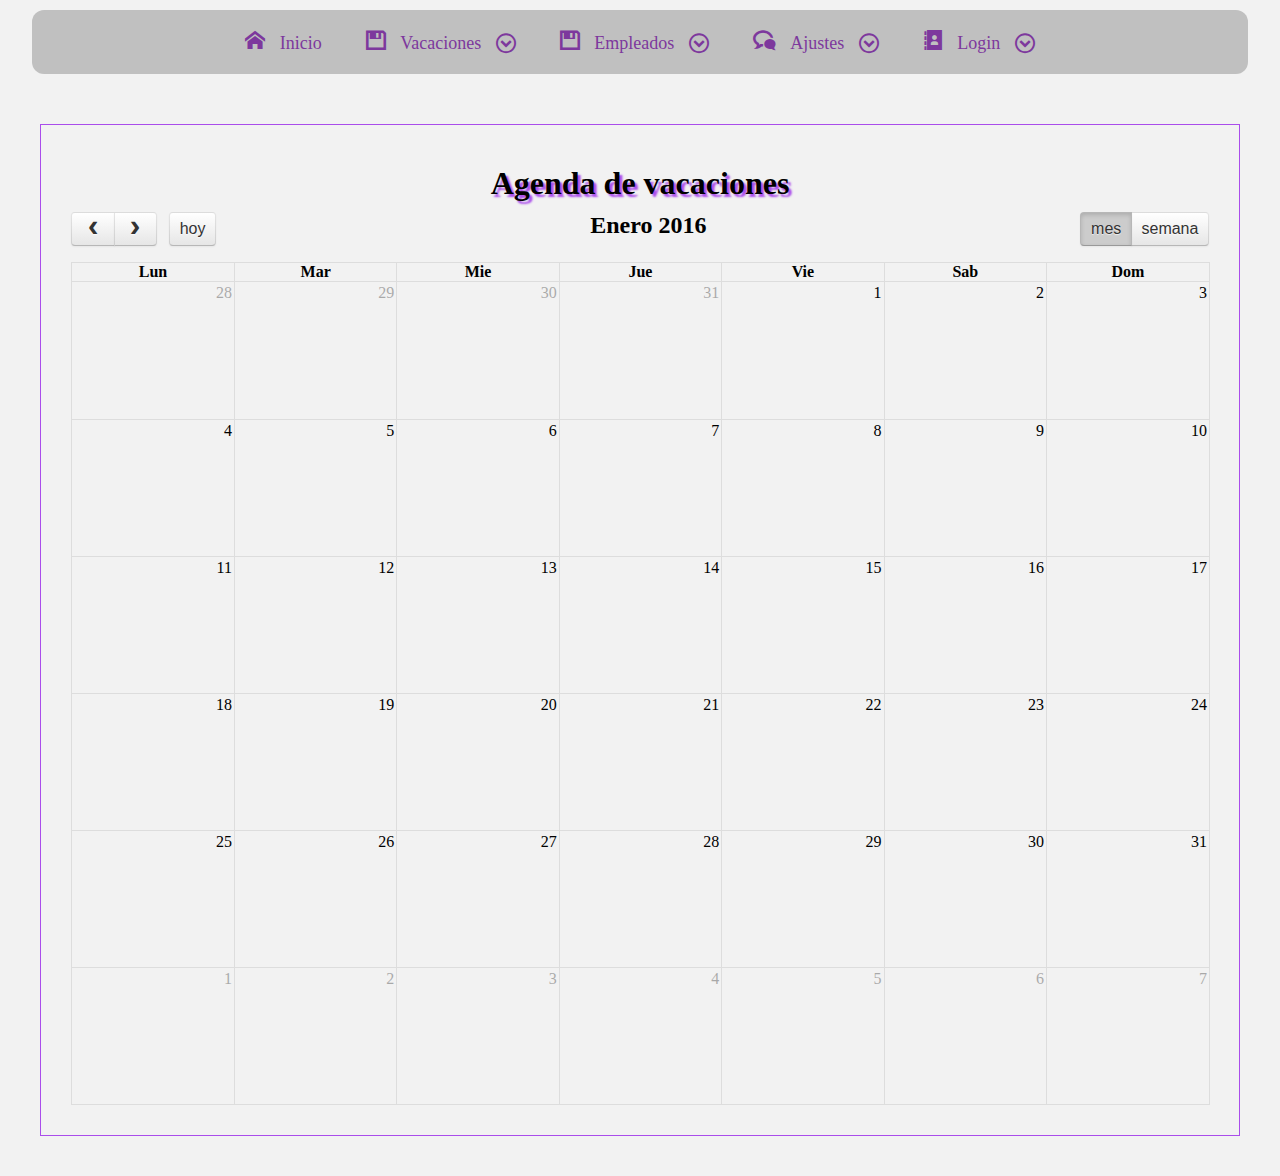
==== commit 416ce075: "fullcalendar correcto" ====
--- a/Lidia/vistas/calendario.html
+++ b/Lidia/vistas/calendario.html
@@ -7,13 +7,14 @@
 		<title>Lidia</title>
 
 		<script src='../include/jQuery/jq.min.js'></script>
-
+		
+		<link rel="stylesheet" href="../include/jQuery/fullcalendar/lib/cupertino/jquery-ui.min.css">
 		<link href='../include/jQuery/fullcalendar/fullcalendar.css' rel='stylesheet' />
 		<link href='../include/jQuery/fullcalendar/fullcalendar.print.css' rel='stylesheet' media='print' />
 		<script src='../include/jQuery/fullcalendar/lib/moment.min.js'></script>
 		<script src='../include/jQuery/fullcalendar/fullcalendar.min.js'></script>
 
-		<link rel="icon" href="../include/calendario.ico" type="image/x-icon">
+		<link rel="icon" href="../include/calendar.ico" type="image/x-icon">
 		<script src="../include/calendario.js"></script>
 		<link href="../include/fonts.css" rel="stylesheet">
 		<link href="../include/estiloMenu.css" rel="stylesheet">
